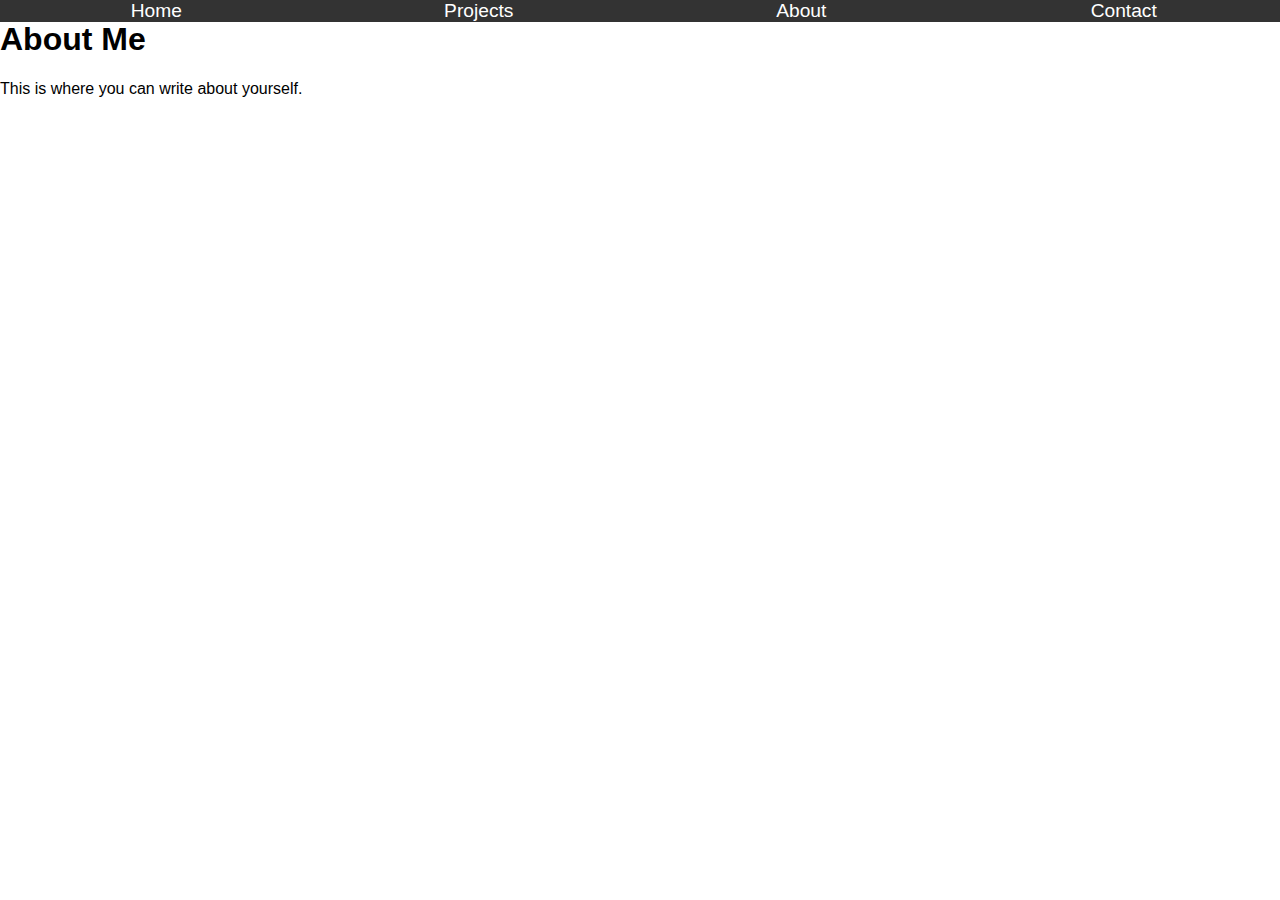
==== about.html @ 19b9c6a3 "articles clickable" ====
<!DOCTYPE html>
<html lang="en">
<head>
    <meta charset="UTF-8">
    <meta name="viewport" content="width=device-width, initial-scale=1.0">
    <title>About</title>
    <link rel="stylesheet" href="css/base.css">
    <link rel="stylesheet" href="css/layout.css">
    <link rel="stylesheet" href="css/components/header.css">
    <link rel="stylesheet" href="css/pages/about.css">
</head>
<body>

    <!-- Navigation Bar -->
    <div id="navbar"></div>

    <!-- About Content -->
    <section class="about">
        <h1>About Me</h1>
        <p>This is where you can write about yourself.</p>
    </section>

    <script src="navbar.js"></script>
</body>
</html>
---- css/base.css ----
/* General Layout */
body {
    font-family: Arial, sans-serif;
    margin: 0;
    padding: 0;
}
---- css/layout.css ----
/* Layout */
header, footer {
    background-color: #333;
    color: white;
    text-align: center;
    padding: 20px;
}
---- css/components/header.css ----
/* Header */
header {
    text-align: center;
    padding: 20px;
    background: #333;
    color: white;
    height: 50vh; /* Set height as a percentage of the viewport height */
    position: relative;
    overflow: hidden; /* Ensure the content does not overflow */
}

header h1 {
    font-size: 2.5em;
    margin-bottom: 20px;
    position: relative;
    z-index: 2; /* Ensure the title is above the image */
    background-color: rgba(0, 0, 0, 0.5); /* Add a semi-transparent background */
    padding: 10px 20px; /* Add padding */
    border-radius: 10px; /* Add rounded corners */
    display: inline-block; /* Adjust display to fit content */
}

nav {
    position: fixed; /* Fix the nav bar at the top */
    top: 0;
    width: 100%;
    background: #333;
    z-index: 3; /* Ensure the nav is above other elements */
}

nav ul {
    list-style: none;
    padding: 0;
    display: grid;
    grid-template-columns: repeat(auto-fit, minmax(100px, 1fr)); /* Responsive grid */
    gap: 10px;
    margin: 0;
    justify-items: center; /* Center the nav items */
}

nav ul li {
    display: inline;
}

nav ul li a {
    color: white;
    text-decoration: none;
    font-size: 1.2em;
    padding: 10px 20px;
    transition: background-color 0.3s, color 0.3s;
}

nav ul li a:hover {
    background-color: #555;
    color: #fff;
    border-radius: 5px;
}

/* Responsive Design */
@media (max-width: 768px) {
    header {
        height: 40vh; /* Adjust height for tablets */
    }

    header h1 {
        font-size: 2em; /* Adjust the title size for tablets */
    }

    nav ul li a {
        font-size: 1em; /* Adjust the nav link size for tablets */
        padding: 8px 15px; /* Adjust the padding for tablets */
    }
}

@media (max-width: 480px) {
    header {
        height: 30vh; /* Adjust height for smartphones */
    }

    header h1 {
        font-size: 1.5em; /* Adjust the title size for smartphones */
    }

    nav ul {
        grid-template-columns: repeat(2, 1fr); /* 2 columns for nav items on small screens */
    }

    nav ul li a {
        font-size: 1em; /* Adjust the nav link size for smartphones */
        padding: 10px 15px; /* Adjust the padding for smartphones */
    }
}
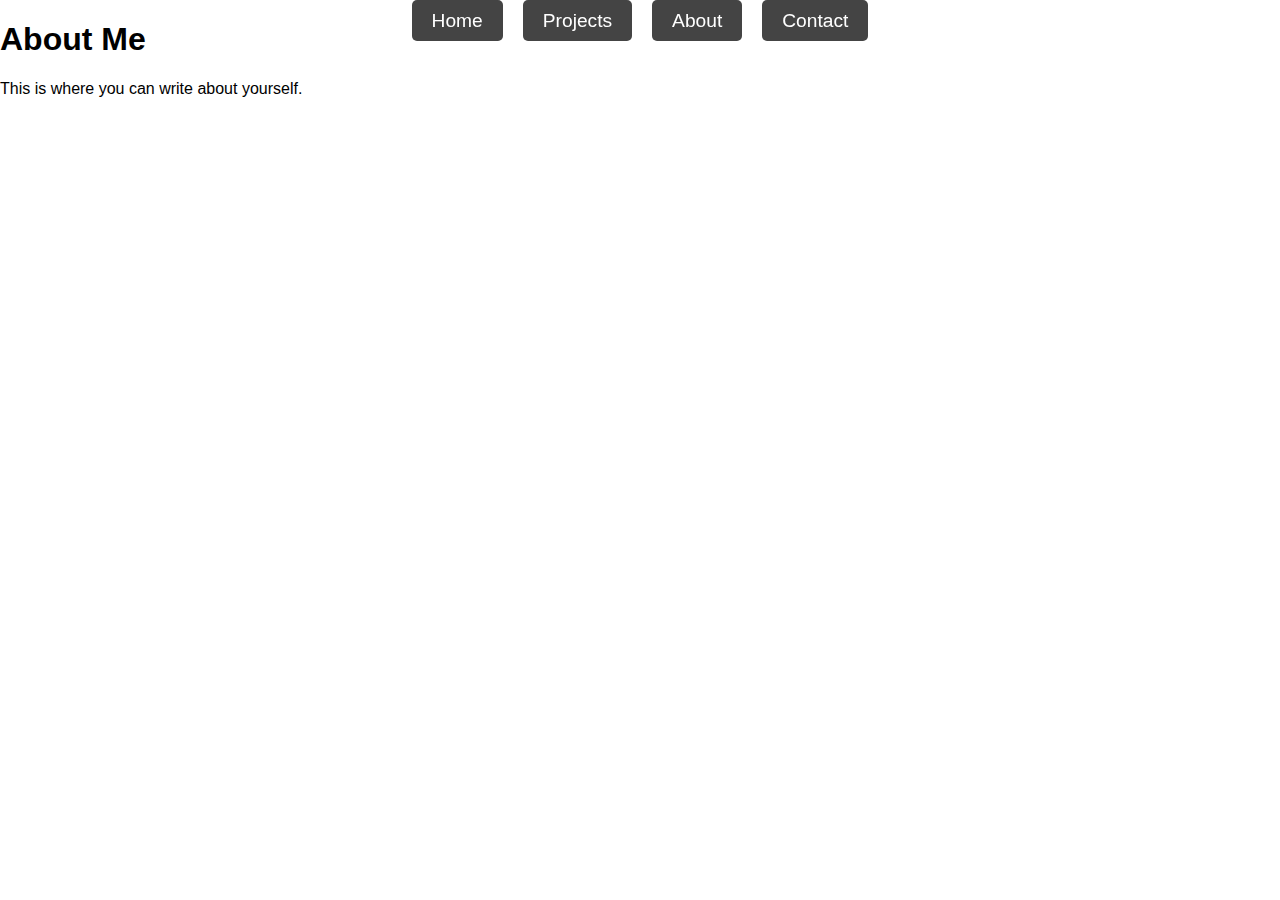
==== commit 965c1375: "HOME GOOD" ====
--- a/about.html
+++ b/about.html
@@ -8,6 +8,7 @@
     <link rel="stylesheet" href="css/layout.css">
     <link rel="stylesheet" href="css/components/header.css">
     <link rel="stylesheet" href="css/pages/about.css">
+    <link rel="icon" href="favicon.ico" type="image/x-icon">
 </head>
 <body>
 
--- a/css/components/header.css
+++ b/css/components/header.css
@@ -24,18 +24,18 @@
     position: fixed; /* Fix the nav bar at the top */
     top: 0;
     width: 100%;
-    background: #333;
     z-index: 3; /* Ensure the nav is above other elements */
+    padding: 10px 0;
+    text-align: center; /* Add padding for better spacing */
 }
 
 nav ul {
     list-style: none;
     padding: 0;
-    display: grid;
-    grid-template-columns: repeat(auto-fit, minmax(100px, 1fr)); /* Responsive grid */
-    gap: 10px;
+    display: flex;
+    justify-content: center;
+    gap: 20px;
     margin: 0;
-    justify-items: center; /* Center the nav items */
 }
 
 nav ul li {
@@ -47,13 +47,14 @@
     text-decoration: none;
     font-size: 1.2em;
     padding: 10px 20px;
+    background-color: #444; /* Button background color */
+    border-radius: 5px; /* Button rounded corners */
     transition: background-color 0.3s, color 0.3s;
 }
 
 nav ul li a:hover {
     background-color: #555;
     color: #fff;
-    border-radius: 5px;
 }
 
 /* Responsive Design */
@@ -82,7 +83,9 @@
     }
 
     nav ul {
+        display: grid;
         grid-template-columns: repeat(2, 1fr); /* 2 columns for nav items on small screens */
+        gap: 10px; /* Increase the gap between nav items */
     }
 
     nav ul li a {
